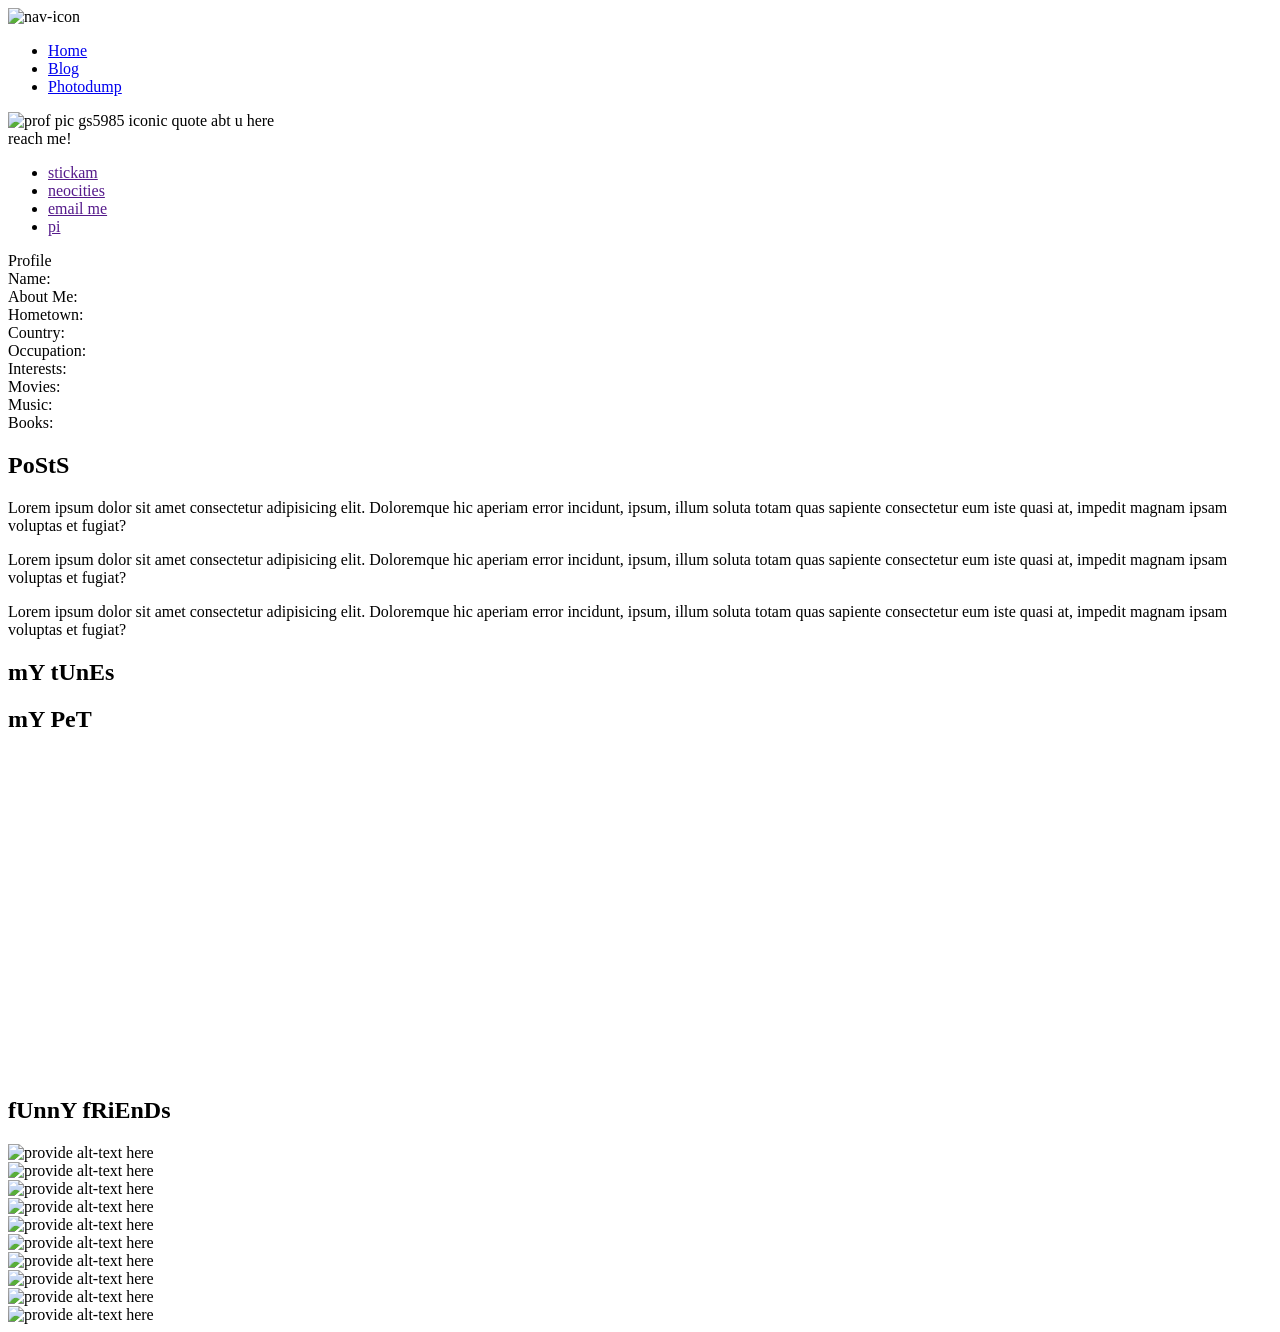
==== index.html @ 3de53ab9 "Update index.html" ====
<!DOCTYPE html>
<html lang="en">
<head>
    <meta charset="UTF-8">
    <meta name="viewport" content="width=device-width, initial-scale=1.0">
    <title>Goldie Siff</title>
    <link rel="stylesheet" href="./styles.css">
    <script src="https://open.spotify.com/embed/iframe-api/v1" async></script>
</head>
<body>
    <img src="#" alt="nav-icon">
    <nav>
        <ul>
            <li class="home"><a href="./index.html">Home</a></li>
            <li class="blogs"><a href="./blog.html">Blog</a></li>
            <li class="media"><a href="./photodump.html">Photodump</a></li>
        </ul>
    </nav>
    <section class="container">
        <section class="bio-sidebar">
            <section class="bio">
                <img src="" alt="prof pic">
                <span> gs5985</span>
                <span>iconic quote abt u here</span>
            </section>
            <section class="links">
                <span>reach me!</span>
                <ul>
                    <li><a href="">stickam</a></li>
                    <li><a href="">neocities</a></li>
                    <li><a href="">email me</a></li>
                    <li><a href="">pi</a></li>
                </ul>
            </section>
            <section class="about-me">
                <span>Profile</span>
                <div class="about-me-text">
                    <div>
                        <span>Name: </span>
                        <span></span>
                    </div>
                    <div>
                        <span>About Me: </span>
                        <span></span>
                    </div>
                    <div>
                        <span>Hometown: </span>
                        <span></span>
                    </div>
                    <div>
                        <span>Country: </span>
                        <span></span>
                    </div>
                    <div>
                        <span>Occupation: </span>
                        <span></span>
                    </div>
                    <div>
                        <span>Interests: </span>
                        <span></span>
                    </div>
                    <div>
                        <span>Movies: </span>
                        <span></span>
                    </div>
                    <div>
                        <span>Music: </span>
                        <span></span>
                    </div>
                    <div>
                        <span>Books: </span>
                        <span></span>
                    </div>
                </div>
            </section>
        </section>
        <main class="main-section">
            <section class="posts">
                <h2>PoStS</h2>
                <div id="post1">
                    <p>Lorem ipsum dolor sit amet consectetur adipisicing elit. Doloremque hic aperiam error incidunt, ipsum, illum soluta totam quas sapiente consectetur eum iste quasi at, impedit magnam ipsam voluptas et fugiat?</p>
                </div>
                <div id="post2">
                    <p>Lorem ipsum dolor sit amet consectetur adipisicing elit. Doloremque hic aperiam error incidunt, ipsum, illum soluta totam quas sapiente consectetur eum iste quasi at, impedit magnam ipsam voluptas et fugiat?</p>
                </div>
                <div id="post3">
                    <p>Lorem ipsum dolor sit amet consectetur adipisicing elit. Doloremque hic aperiam error incidunt, ipsum, illum soluta totam quas sapiente consectetur eum iste quasi at, impedit magnam ipsam voluptas et fugiat?</p>
                </div>
            </section>
            <section class="music">
                <h2>mY tUnEs</h2>
                <div id="embed-iframe"></div>
            </section>
            <section class="pets">
                <h2>mY PeT</h2>
                <iframe width="314" height="321" scrolling="no" src="https://gifypet.neocities.org/pet/pet.html?name=scrump&dob=1760736796&gender=b&element=Water&pet=cat.gif&map=https%3A%2F%2Ftextures.neocities.org%2Fthumbnails%2Fbuilding-parts%2Fthumb_BUILD061.jpg&background=https%3A%2F%2Ftextures.neocities.org%2Fthumbnails%2Fbuilding-parts%2Fthumb_BUILD061.jpg&tablecolor=black&textcolor=black" frameborder="0"></iframe>
            </section>
            <section class="friends">
                <h2>fUnnY fRiEnDs</h2>
                <div>
                    <img src="" alt="provide alt-text here">
                    <name></name>
                </div>
                <div>
                    <img src="" alt="provide alt-text here">
                    <name></name>
                </div>
                <div>
                    <img src="" alt="provide alt-text here">
                    <name></name>
                </div>
                <div>
                    <img src="" alt="provide alt-text here">
                    <name></name>
                </div>
                <div>
                    <img src="" alt="provide alt-text here">
                    <name></name>
                </div>
                <div>
                    <img src="" alt="provide alt-text here">
                    <name></name>
                </div>
                <div>
                    <img src="" alt="provide alt-text here">
                    <name></name>
                </div>
                <div>
                    <img src="" alt="provide alt-text here">
                    <name></name>
                </div>
                <div>
                    <img src="" alt="provide alt-text here">
                    <name></name>
                </div>
                <div>
                    <img src="" alt="provide alt-text here">
                    <name></name>
                </div>
            </section>
        </main>
    </section>
    <script>
        window.onSpotifyIframeApiReady = (IFrameAPI) => {
        const element = document.getElementById('embed-iframe');
        const options = {
            width: '100%',
            height: '200',
            uri: 'https://open.spotify.com/playlist/7HA3VVLnS5sDJIPdbMHVnh?si=70be6ffa79e54a91'
            };
        const callback = (EmbedController) => {};
        IFrameAPI.createController(element, options, callback);
        };
    </script>
</body>
</html>
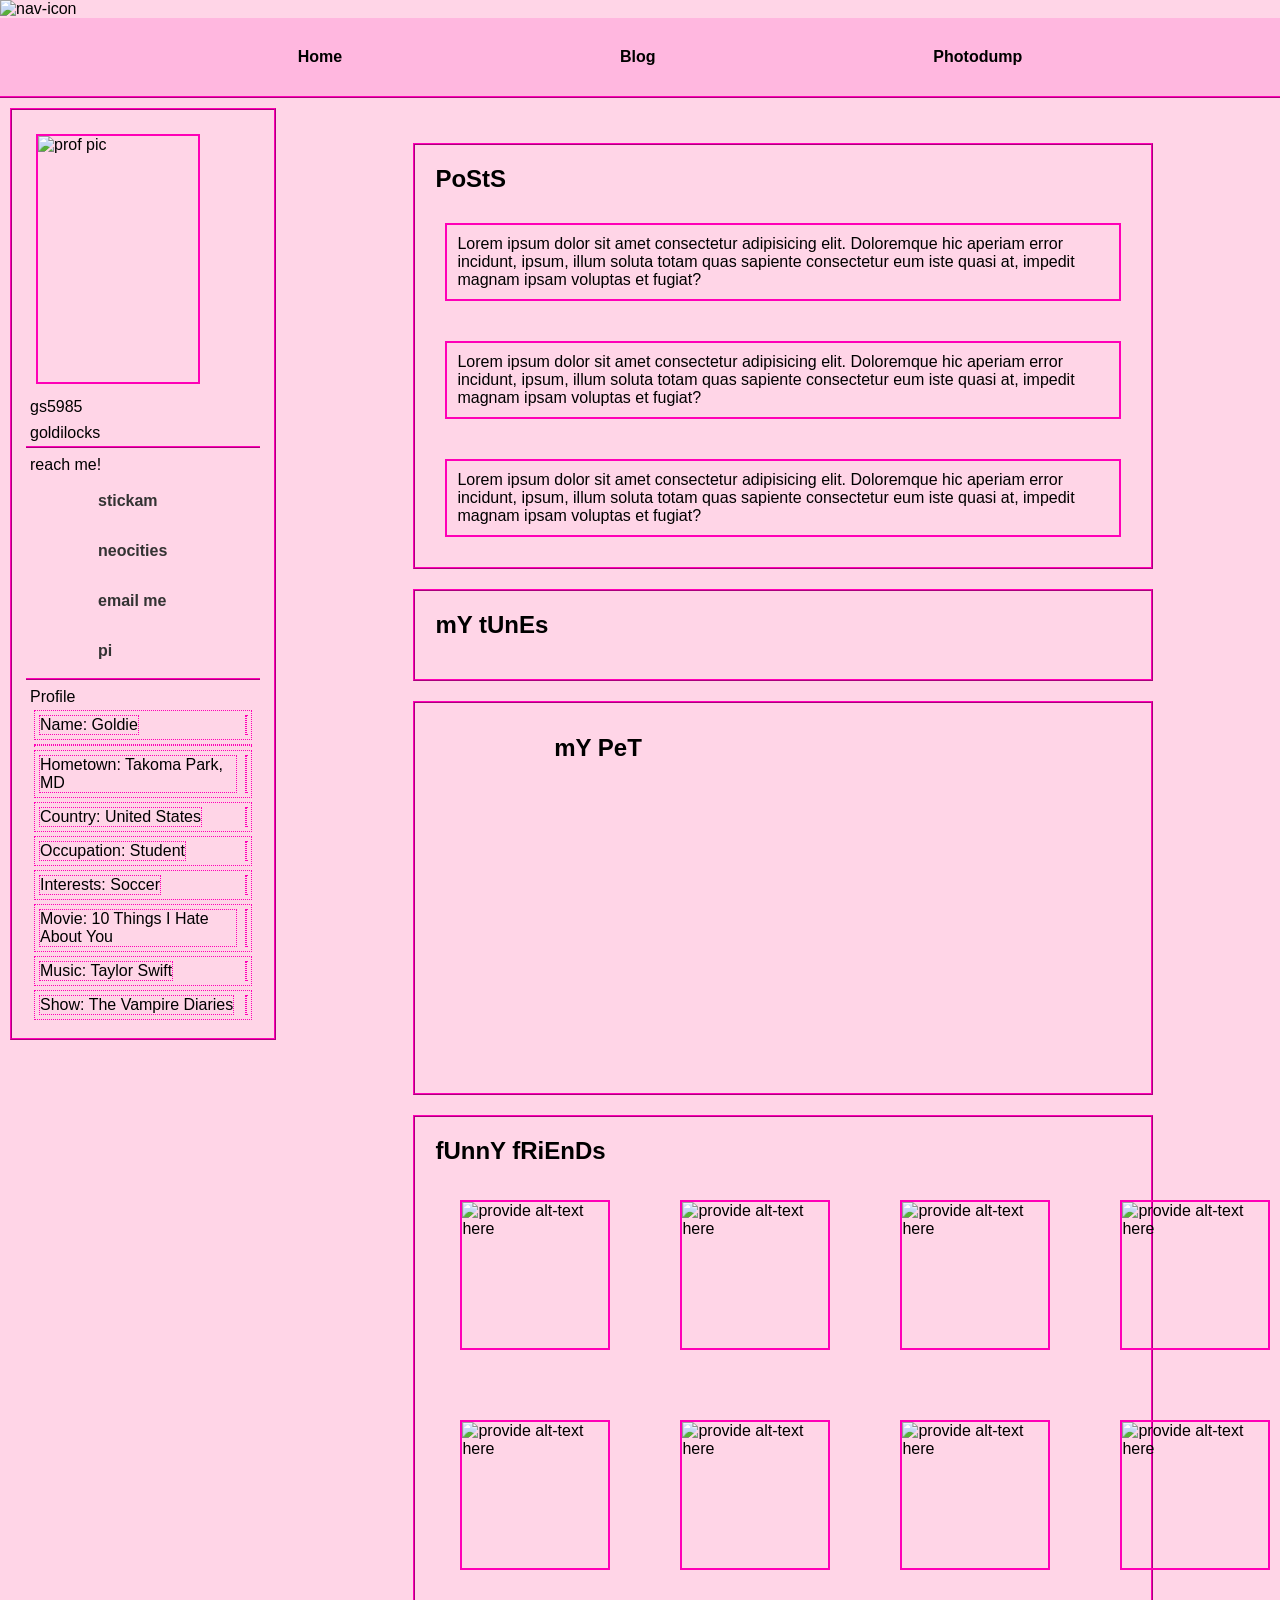
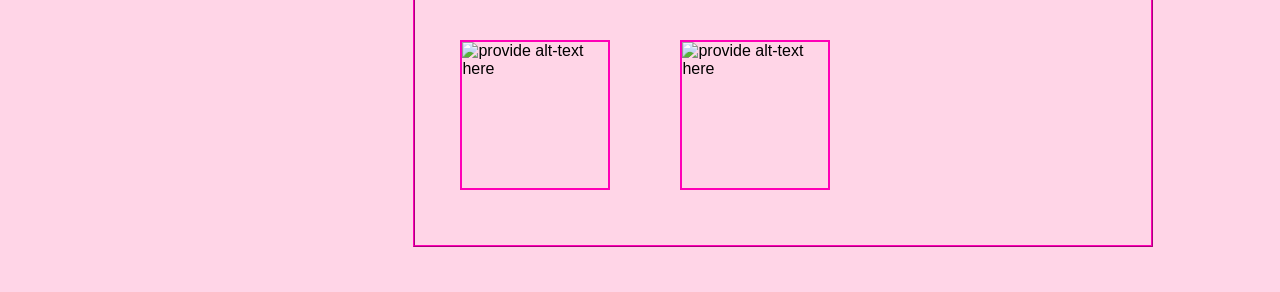
==== commit e9e940b8: "ok" ====
--- a/index.html
+++ b/index.html
@@ -21,7 +21,7 @@
             <section class="bio">
                 <img src="" alt="prof pic">
                 <span> gs5985</span>
-                <span>iconic quote abt u here</span>
+                <span>goldilocks</span>
             </section>
             <section class="links">
                 <span>reach me!</span>
@@ -36,39 +36,38 @@
                 <span>Profile</span>
                 <div class="about-me-text">
                     <div>
-                        <span>Name: </span>
+                        <span>Name: Goldie </span>
                         <span></span>
                     </div>
                     <div>
-                        <span>About Me: </span>
+                        
+                    </div>
+                    <div>
+                        <span>Hometown: Takoma Park, MD </span>
                         <span></span>
                     </div>
                     <div>
-                        <span>Hometown: </span>
+                        <span>Country: United States</span>
                         <span></span>
                     </div>
                     <div>
-                        <span>Country: </span>
+                        <span>Occupation: Student </span>
                         <span></span>
                     </div>
                     <div>
-                        <span>Occupation: </span>
+                        <span>Interests: Soccer </span>
                         <span></span>
                     </div>
                     <div>
-                        <span>Interests: </span>
+                        <span>Movie: 10 Things I Hate About You </span>
                         <span></span>
                     </div>
                     <div>
-                        <span>Movies: </span>
+                        <span>Music: Taylor Swift </span>
                         <span></span>
                     </div>
                     <div>
-                        <span>Music: </span>
-                        <span></span>
-                    </div>
-                    <div>
-                        <span>Books: </span>
+                        <span>Show: The Vampire Diaries </span>
                         <span></span>
                     </div>
                 </div>
--- a/styles.css
+++ b/styles.css
@@ -0,0 +1,302 @@
+/**************************************************************** 
+
+Styling and Sizing for elements. Do not modify this section
+
+*****************************************************************/
+
+* {
+    box-sizing: border-box;
+}
+
+/***********************    body structure   ********************/
+body {
+    font-family: Arial, sans-serif;
+    margin: 0;
+    padding: 0;
+    }
+
+
+/*********************    nav bar structure   *******************/
+.navbar {
+    display: flex;
+    flex-direction: row;
+    justify-content: center;
+    align-items: center;
+    margin-top: 10px;
+    position: relative;
+    right: -100px;
+}
+
+.navbar img {
+    margin: 5px;
+}
+
+nav {
+    display: flex;
+    flex-direction: row;
+    justify-content: space-evenly;
+    width: 100%;
+}
+
+/******************    nav children structure   *****************/
+
+nav img {
+    align-self: center;
+}
+
+nav ul {
+    display:flex;
+    width: 100%;
+    flex-direction: row;
+    justify-content: space-evenly;
+}
+
+
+/********************    container structure   ******************/
+
+.container {
+    display: grid;
+    grid-template-columns: 1fr 3fr;
+}
+
+.container * {
+    margin: 10px;
+}
+
+/*********************    sidebar structure   *******************/
+
+.bio-sidebar {
+    display: flex;
+    flex-direction: column;
+    padding: 10px;
+    height: fit-content;
+}
+
+.bio-sidebar * {
+    margin: 4px;
+}
+
+
+/***********************    bio structure   *********************/
+
+.bio{
+    display: flex;
+    flex-direction: column;
+}
+
+.bio img {
+    width: clamp(100px, 70%, 200px);
+    height: 250px;
+    margin: 10px;
+}
+
+/*********************    aboutme structure   *******************/
+
+.about-me .about-me-text *{
+    display: flex;
+    flex-direction: row;
+    justify-content: space-between;
+}
+
+/**********************    main structure   *********************/
+
+.main-section {
+    display: flex;
+    flex-direction: column;
+    align-items: center;
+    padding: 25px;
+    margin: 10px;
+    max-width: ;
+}
+
+.main-section section {
+    width: 80%;
+    padding: 10px;
+}
+.main-section .posts {
+    display: flex;
+    flex-direction: column;
+    justify-content: center;
+}
+
+.main-section .posts div {
+    align-self: center;
+    margin: 20px;
+}
+
+/**********************    music iframe    **********************/
+.music {
+    display: flex;
+    flex-direction: column;
+    justify-content: center;
+    align-items: center;
+}
+.music h2 {
+    align-self: flex-start;
+}
+
+
+/**********************    pet iframe    ************************/
+.pets {
+    display: flex;
+    flex-direction: row;
+    justify-content: center;
+    align-items: center;
+}
+
+.pets h2 {
+    position: relative;
+    top: -150px
+
+}
+
+.pets iframe {
+    height: 350px;
+    width: 350px;
+}
+
+/*********************    friends iframe    *********************/
+
+.friends {
+    display: grid;
+    width: 80%;
+    grid-template-columns: repeat(4, 1fr);
+    grid-template-rows: 1fr;
+    column-gap: 0px;
+}
+.friends h2 {
+    grid-column: 1/ span 4;
+    text-align: start;
+}
+
+.friends div {
+    height: auto;
+    width: 80%;
+    padding: 1%;
+    display: flex;
+    flex-direction: column;
+    justify-content: center;
+    align-items: center;
+
+}
+
+.friends div * {
+    flex-basis: auto;
+    flex-shrink: 1;
+}
+
+
+.friends div img {
+    max-width: 150px;
+    max-height: 150px;
+    height: inherit;
+    width: inherit;
+    object-fit: cover;
+}
+
+.friends div span {
+    max-width: 150px;
+    max-height: 150px;
+    font-size: 75%;
+    overflow-wrap: break-word;
+}
+
+
+/*****************************************************************
+
+Your Playground (Make customizations and changes below)
+
+*****************************************************************/
+
+body {
+    background-color: #ffd5e7; /* Change background color */
+}
+
+/************************    navbar   ***************************/
+
+nav {
+       background-color: #ffb7df;
+       border-bottom: 2px ridge #ff00b7;
+}
+
+nav img {
+    border: #2668d9 ridge 2px;
+
+}
+
+nav ul li a {
+    text-decoration: none;
+    color: #000000;
+    font-weight: medium;
+}
+
+/**********************    text styles   ************************/
+
+ul li {
+    list-style-type: none;
+    padding: 14px 20px;
+}
+
+ul li a {
+    text-decoration: none;
+    color: #333333;
+    font-weight: bold;
+}
+ul li a {
+    text-decoration: none;
+    color: #333333;      
+    font-weight: bold;
+    transition: 0.3s;    
+}
+
+ul li a:hover {
+    background-color: #ff00b7;  
+    color: #ffb7df;             
+    border-radius: 5px;         
+}
+
+
+/***********************    sidebar styles   ********************/
+
+.bio-sidebar {
+    border:#ff00b7 ridge 2px;
+}
+
+.bio-sidebar .bio,
+.bio-sidebar .links{
+    border-bottom: #ff00b7 ridge 2px;
+}
+
+/***********************    main styles   ***********************/
+
+.main-section section {
+    border: #ff00b7 ridge 2px; 
+}
+
+.main-section .posts div {
+    border: #ff00b7 double 2px;
+}
+
+
+/************************    bio styles   ***********************/
+
+.bio img {
+    border:#ff00b7 double 2px;
+}
+
+/**********************    aboutme styles   *********************/
+.about-me .about-me-text *{
+    border:#ff00b7 dotted 0.5px;
+}
+
+/*********************    friends     *********************/
+
+.friends img {
+    border: #ff00b7 double 2px;
+}
+
+
+.friends div {
+    width: 200px;
+    height: 200px;
+}
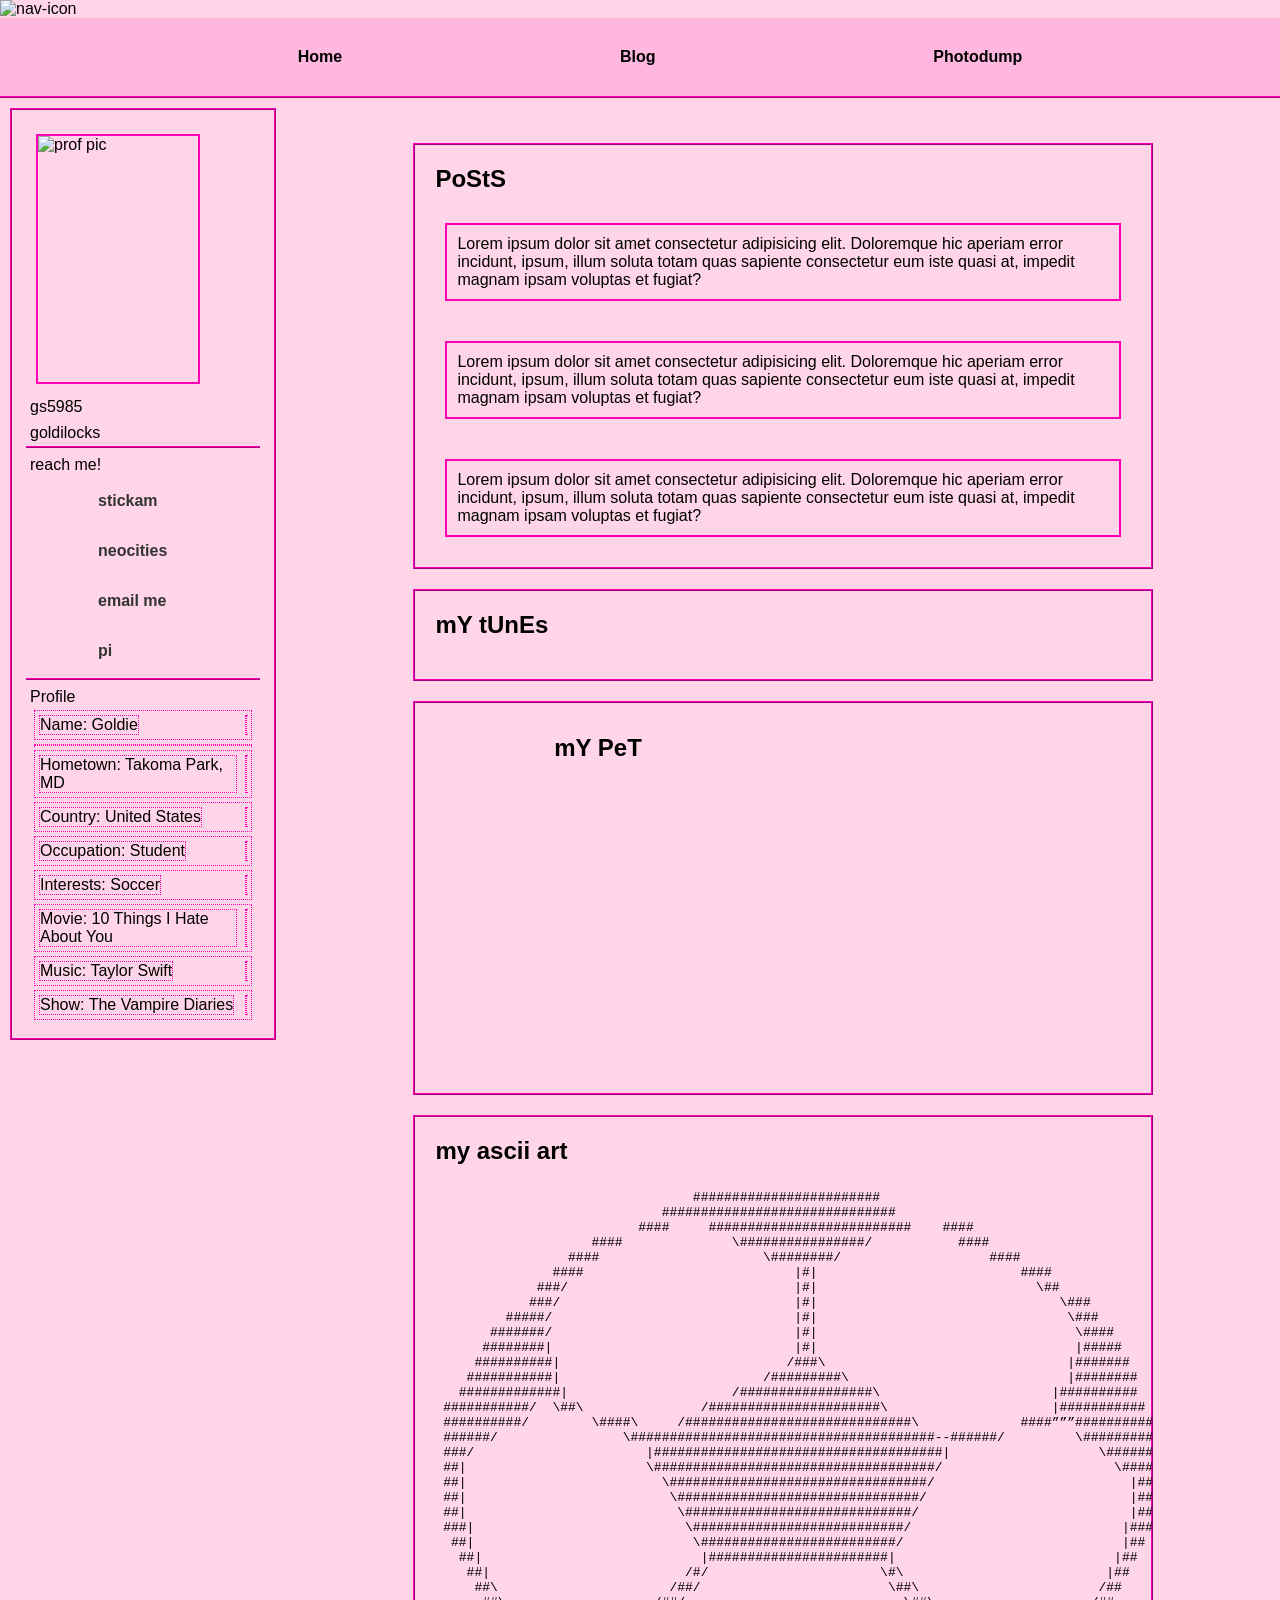
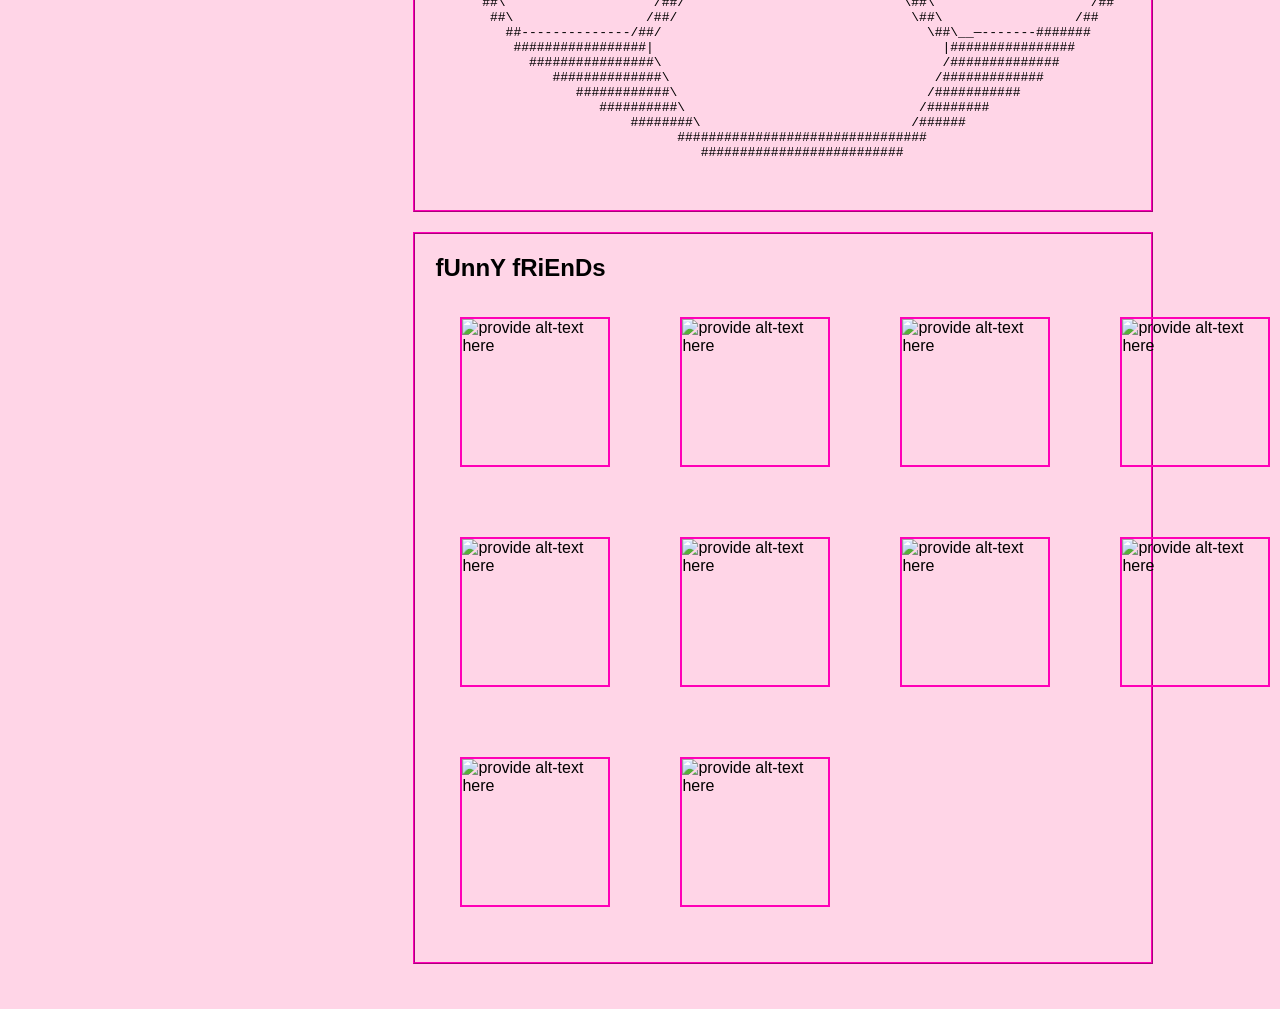
==== commit 1076574a: "Update index.html" ====
--- a/index.html
+++ b/index.html
@@ -93,6 +93,53 @@
             <section class="pets">
                 <h2>mY PeT</h2>
                 <iframe width="314" height="321" scrolling="no" src="https://gifypet.neocities.org/pet/pet.html?name=scrump&dob=1760736796&gender=b&element=Water&pet=cat.gif&map=https%3A%2F%2Ftextures.neocities.org%2Fthumbnails%2Fbuilding-parts%2Fthumb_BUILD061.jpg&background=https%3A%2F%2Ftextures.neocities.org%2Fthumbnails%2Fbuilding-parts%2Fthumb_BUILD061.jpg&tablecolor=black&textcolor=black" frameborder="0"></iframe>
+            </div>
+            </section>
+           <section>
+             <h2>my ascii art</h2>
+    <pre>
+
+                                 ########################
+                             ##############################
+                          ####     ##########################    ####
+                    ####              \################/           ####
+                 ####                     \########/                   ####
+               ####                           |#|                          ####
+             ###/                             |#|                            \##
+            ###/                              |#|                               \###
+         #####/                               |#|                                \###
+       #######/                               |#|                                 \####
+      ########|                               |#|                                 |#####
+     ##########|                             /###\                               |#######
+    ###########|                          /#########\                            |######## 
+   #############|                     /#################\                      |##########
+ ###########/  \##\               /######################\                     |###########
+ ##########/        \####\     /#############################\             ####”””##########
+ ######/                \#######################################--######/         \#########
+ ###/                      |#####################################|                   \######
+ ##|                       \####################################/                      \####
+ ##|                         \#################################/                         |##
+ ##|                          \###############################/                          |##
+ ##|                           \#############################/                           |##
+ ###|                           \###########################/                           |###
+  ##|                            \#########################/                            |##
+   ##|                            |#######################|                            |##
+    ##|                         /#/                      \#\                          |##
+     ##\                      /##/                        \##\                       /##
+      ##\                   /##/                            \##\                    /##
+       ##\                 /##/                              \##\                 /##
+         ##--------------/##/                                  \##\__—-------#######
+          #################|                                     |################
+            ################\                                    /##############
+               ##############\                                  /#############
+                  ############\                                /###########
+                     ##########\                              /########            
+                         ########\                           /######
+                               ################################
+                                  ##########################
+                                         
+    </pre>
+   
             </section>
             <section class="friends">
                 <h2>fUnnY fRiEnDs</h2>
@@ -151,5 +198,7 @@
         IFrameAPI.createController(element, options, callback);
         };
     </script>
+
+   
 </body>
 </html>
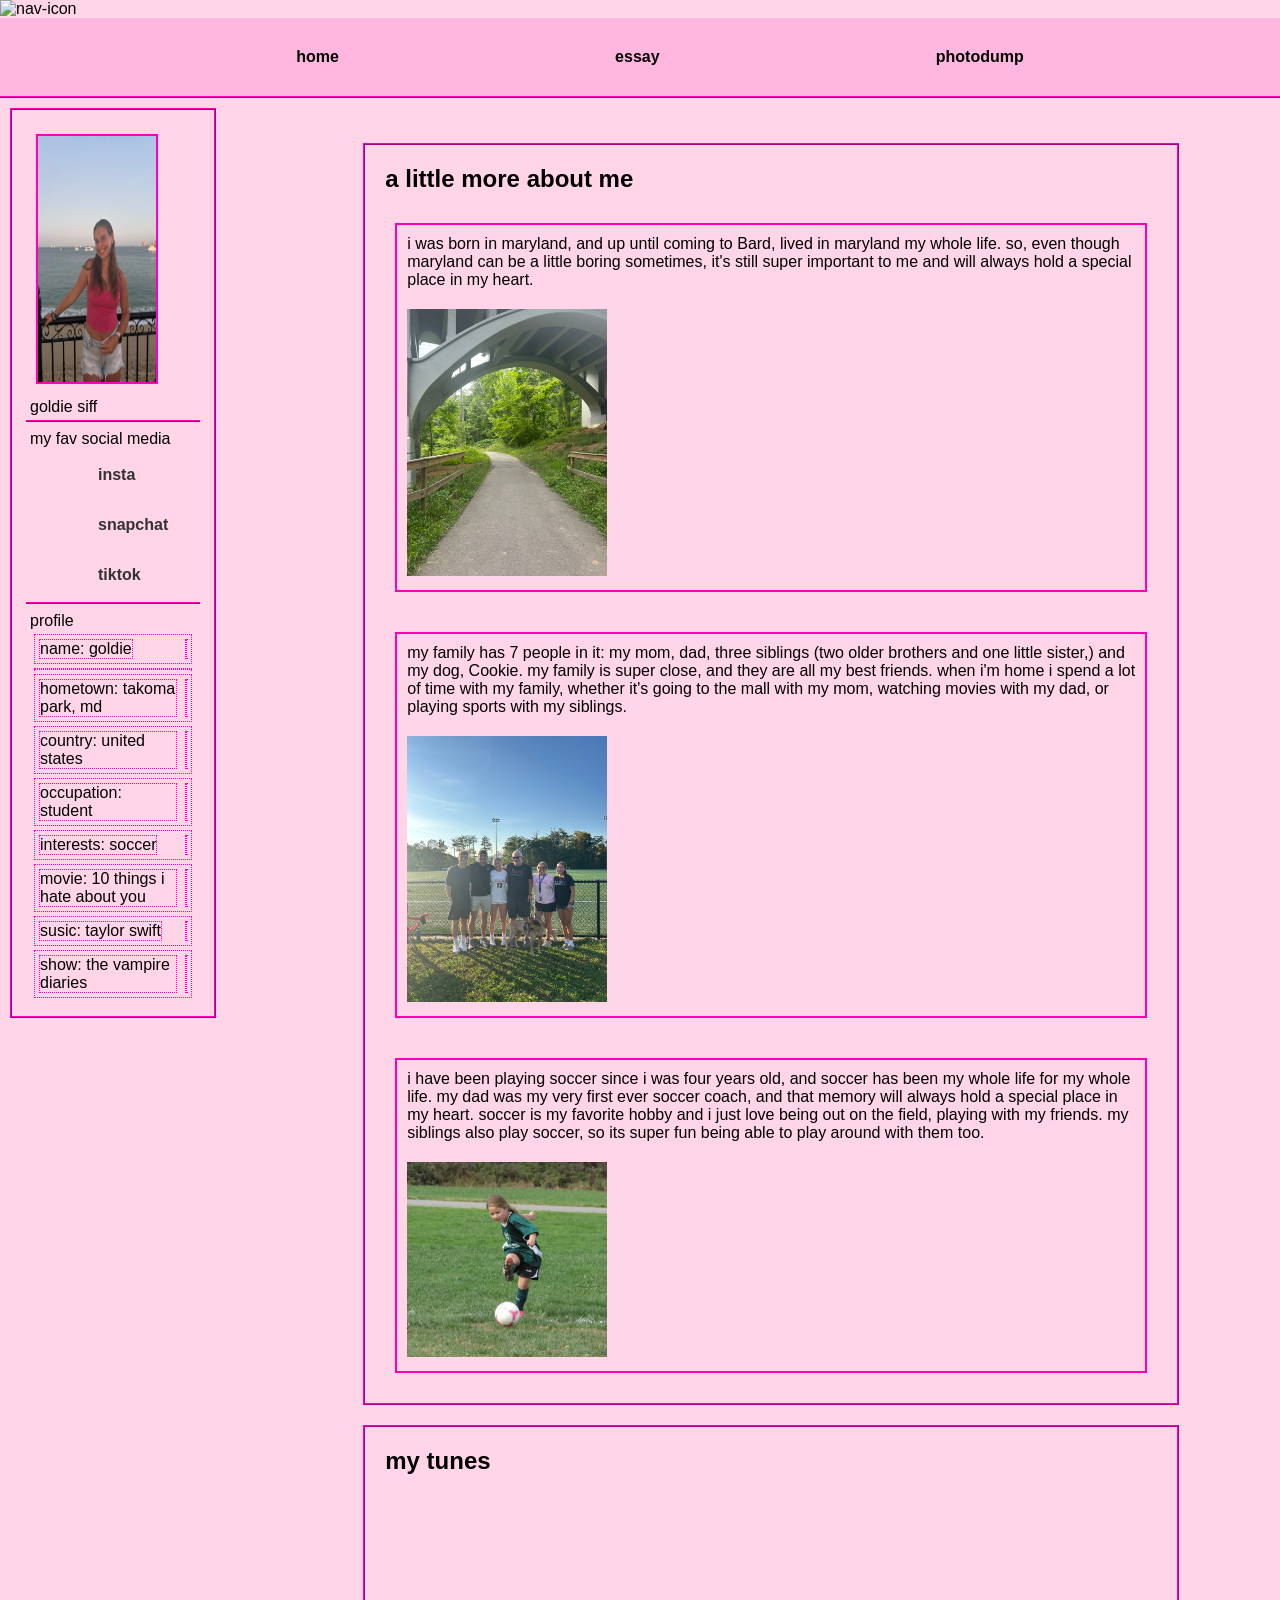
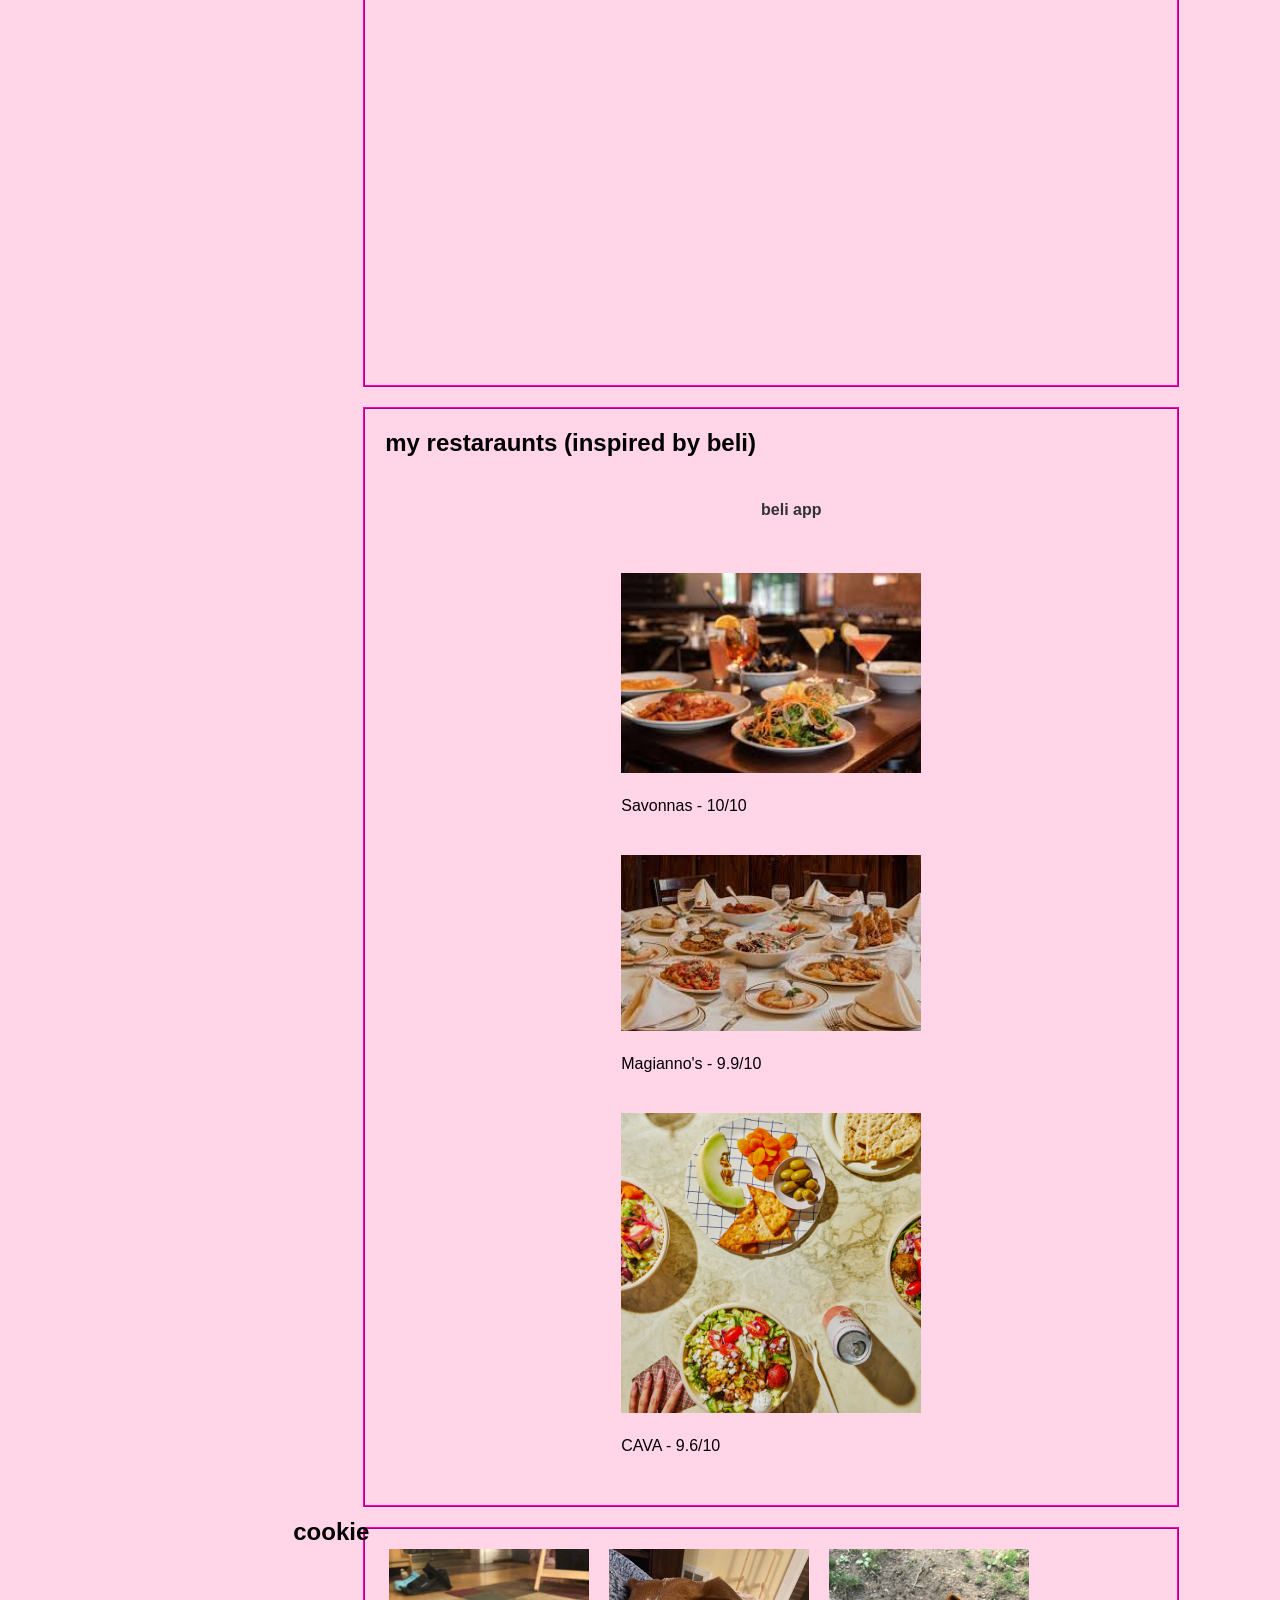
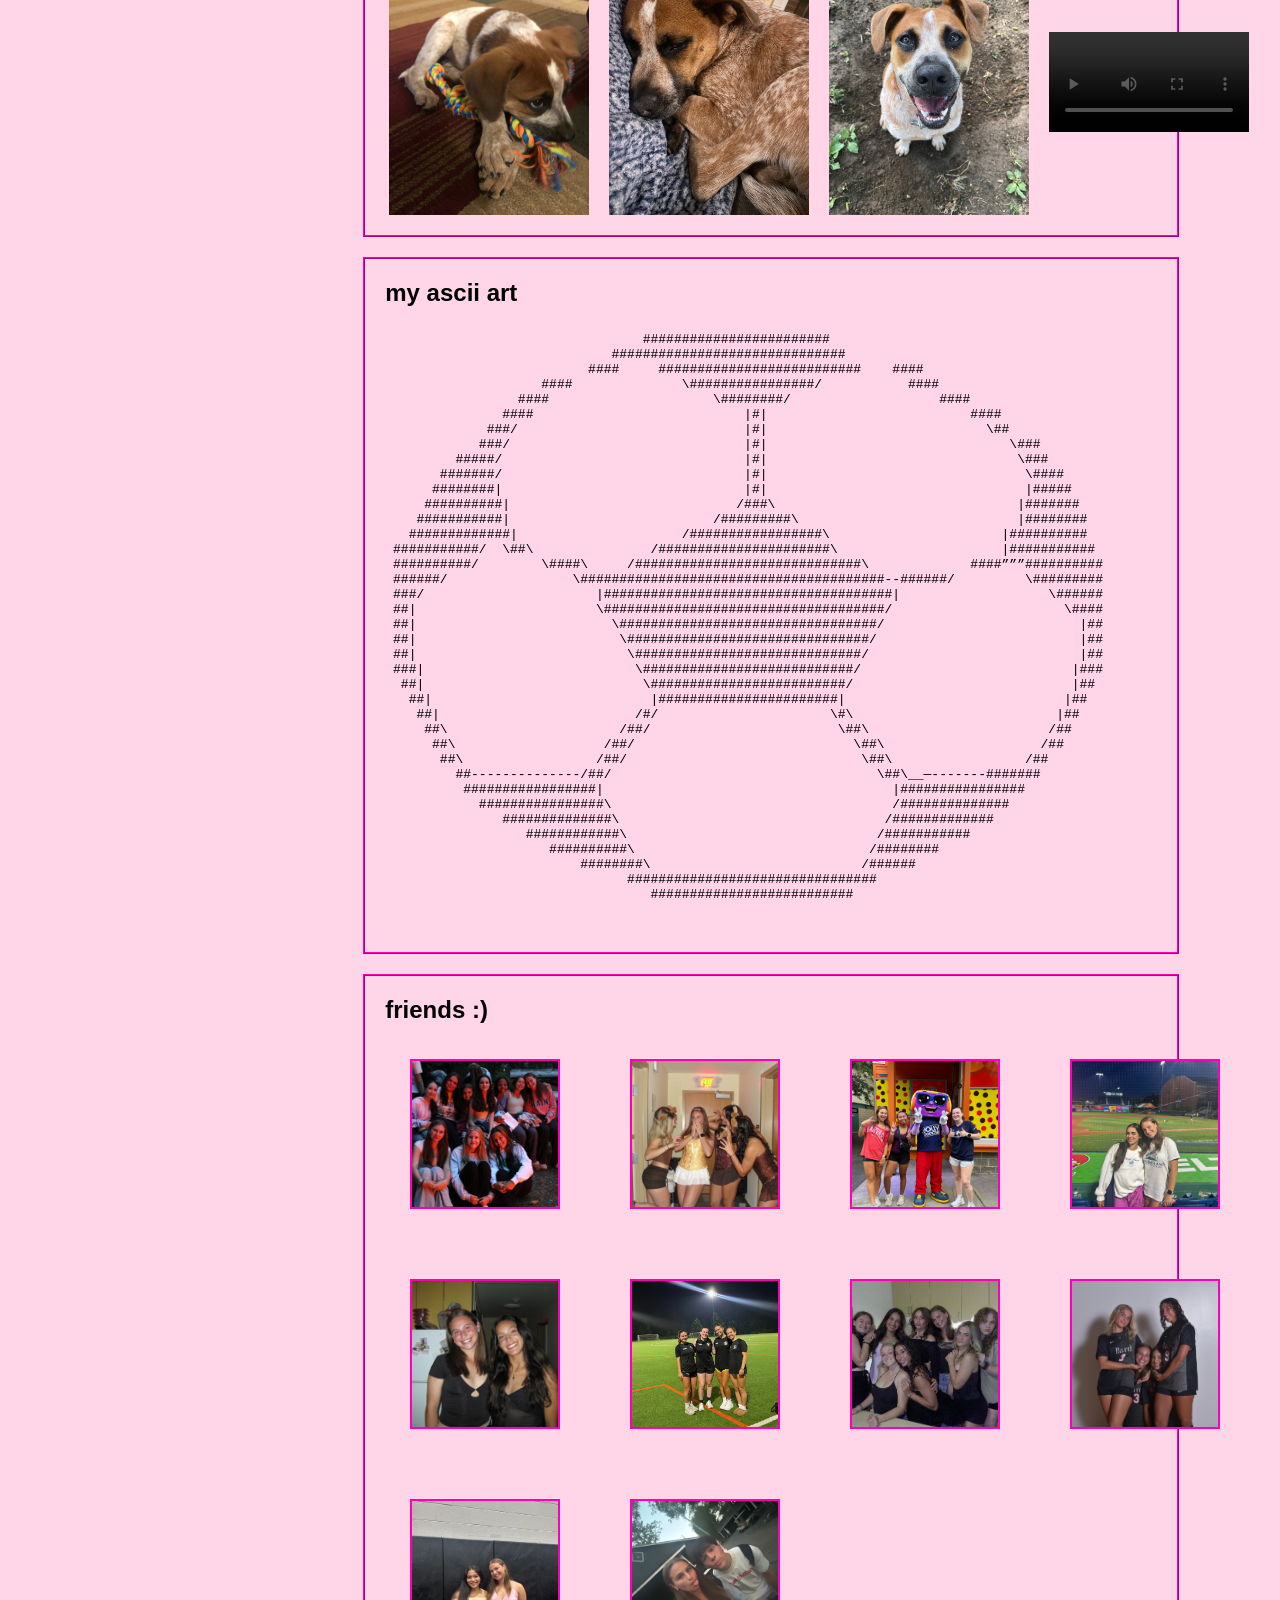
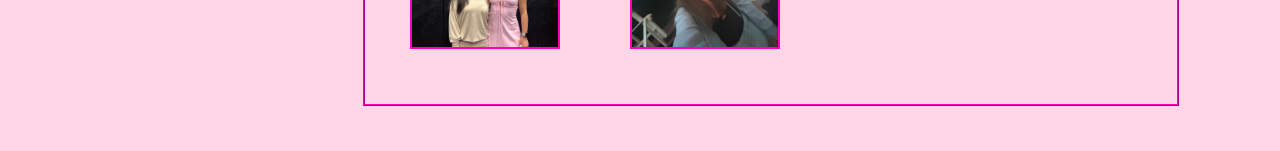
==== commit 885b7e9d: "done!" ====
--- a/index.html
+++ b/index.html
@@ -11,63 +11,62 @@
     <img src="#" alt="nav-icon">
     <nav>
         <ul>
-            <li class="home"><a href="./index.html">Home</a></li>
-            <li class="blogs"><a href="./blog.html">Blog</a></li>
-            <li class="media"><a href="./photodump.html">Photodump</a></li>
+            <li class="home"><a href="./index.html">home</a></li>
+            <li class="blogs"><a href="./blog.html">essay</a></li>
+            <li class="media"><a href="./photodump.html">photodump</a></li>
         </ul>
     </nav>
     <section class="container">
         <section class="bio-sidebar">
             <section class="bio">
-                <img src="" alt="prof pic">
-                <span> gs5985</span>
-                <span>goldilocks</span>
+                <img src="assets/IMG_0548.jpg" alt="prof pic">
+                <span> goldie siff</span>
+                
             </section>
             <section class="links">
-                <span>reach me!</span>
+                <span>my fav social media</span>
                 <ul>
-                    <li><a href="">stickam</a></li>
-                    <li><a href="">neocities</a></li>
-                    <li><a href="">email me</a></li>
-                    <li><a href="">pi</a></li>
+                    <li><a href="https://www.instagram.com">insta</a></li> 
+                    <li><a href="https://www.snapchat.com/">snapchat</a></li>
+                    <li><a href="https://www.tiktok.com/explore">tiktok</a></li>
                 </ul>
             </section>
             <section class="about-me">
-                <span>Profile</span>
+                <span>profile</span>
                 <div class="about-me-text">
                     <div>
-                        <span>Name: Goldie </span>
+                        <span>name: goldie </span>
                         <span></span>
                     </div>
                     <div>
                         
                     </div>
                     <div>
-                        <span>Hometown: Takoma Park, MD </span>
-                        <span></span>
-                    </div>
-                    <div>
-                        <span>Country: United States</span>
-                        <span></span>
-                    </div>
-                    <div>
-                        <span>Occupation: Student </span>
-                        <span></span>
-                    </div>
-                    <div>
-                        <span>Interests: Soccer </span>
-                        <span></span>
-                    </div>
-                    <div>
-                        <span>Movie: 10 Things I Hate About You </span>
-                        <span></span>
-                    </div>
-                    <div>
-                        <span>Music: Taylor Swift </span>
-                        <span></span>
-                    </div>
-                    <div>
-                        <span>Show: The Vampire Diaries </span>
+                        <span>hometown: takoma park, md </span>
+                        <span></span>
+                    </div>
+                    <div>
+                        <span>country: united states</span>
+                        <span></span>
+                    </div>
+                    <div>
+                        <span>occupation: student </span>
+                        <span></span>
+                    </div>
+                    <div>
+                        <span>interests: soccer </span>
+                        <span></span>
+                    </div>
+                    <div>
+                        <span>movie: 10 things i hate about you </span>
+                        <span></span>
+                    </div>
+                    <div>
+                        <span>susic: taylor swift </span>
+                        <span></span>
+                    </div>
+                    <div>
+                        <span>show: the vampire diaries </span>
                         <span></span>
                     </div>
                 </div>
@@ -75,27 +74,61 @@
         </section>
         <main class="main-section">
             <section class="posts">
-                <h2>PoStS</h2>
+                <h2>a little more about me</h2>
                 <div id="post1">
-                    <p>Lorem ipsum dolor sit amet consectetur adipisicing elit. Doloremque hic aperiam error incidunt, ipsum, illum soluta totam quas sapiente consectetur eum iste quasi at, impedit magnam ipsam voluptas et fugiat?</p>
+                    <p>i was born in maryland, and up until coming to Bard, lived in maryland my whole life. so, even though maryland can be a little boring sometimes, it's still super important to me and will always hold a special place in my heart. </p>
+                    <img src="assets/IMG_1236.jpg" alt="My Photo" width = 200>
                 </div>
                 <div id="post2">
-                    <p>Lorem ipsum dolor sit amet consectetur adipisicing elit. Doloremque hic aperiam error incidunt, ipsum, illum soluta totam quas sapiente consectetur eum iste quasi at, impedit magnam ipsam voluptas et fugiat?</p>
+                    <p>my family has 7 people in it: my mom, dad, three siblings (two older brothers and one little sister,) and my dog, Cookie. my family is super close, and they are all my best friends. when i'm home i spend a lot of time with my family, whether it's going to the mall with my mom, watching movies with my dad, or playing sports with my siblings. </p>
+                    <img src="assets/IMG_1255.jpeg" alt="My Photo" width = 200>
                 </div>
                 <div id="post3">
-                    <p>Lorem ipsum dolor sit amet consectetur adipisicing elit. Doloremque hic aperiam error incidunt, ipsum, illum soluta totam quas sapiente consectetur eum iste quasi at, impedit magnam ipsam voluptas et fugiat?</p>
+                    <p>i have been playing soccer since i was four years old, and soccer has been my whole life for my whole life. my dad was my very first ever soccer coach, and that memory will always hold a special place in my heart. soccer is my favorite hobby and i just love being out on the field, playing with my friends. my siblings also play soccer, so its super fun being able to play around with them too.</p>
+                    <img src="assets/IMG_2949.jpg" alt="My Photo" width = 200>
                 </div>
             </section>
             <section class="music">
-                <h2>mY tUnEs</h2>
+                <h2>my tunes</h2>
+                <iframe allow="autoplay *; encrypted-media *;" frameborder="0" height="450" style="width:100%;max-width:660px;overflow:hidden;background:transparent;" sandbox="allow-forms allow-popups allow-same-origin allow-scripts allow-storage-access-by-user-activation allow-top-navigation-by-user-activation" src="https://embed.music.apple.com/us/album/folklore-deluxe-version/1528112358"></iframe>
                 <div id="embed-iframe"></div>
             </section>
+             <section class="music">
+                <h2>my restaraunts (inspired by beli)</h2>
+                <ul>
+                 <li><a href="https://apps.apple.com/us/app/beli/id1478375386">beli app</a></li>    
+                </ul>
+                
+               <div class="row">
+  <img src="assets/savonnas.jpeg" alt="savonnas" width = 300;>
+  <p> Savonnas - 10/10
+               </p>
+</div>
+ <div class= "row">
+  <img src="assets/magiannos.jpeg" alt="magiannos"  width = 300;>
+  <p> Magianno's - 9.9/10
+               </p>
+</div>
+ <div class="row">
+  <img src="assets/cava.jpeg" alt="cava" width = 300>
+  <p> CAVA - 9.6/10
+               </p>
+
+</div>
+
+
+                <div id="embed-iframe"></div>
+            </section>
             <section class="pets">
-                <h2>mY PeT</h2>
-                <iframe width="314" height="321" scrolling="no" src="https://gifypet.neocities.org/pet/pet.html?name=scrump&dob=1760736796&gender=b&element=Water&pet=cat.gif&map=https%3A%2F%2Ftextures.neocities.org%2Fthumbnails%2Fbuilding-parts%2Fthumb_BUILD061.jpg&background=https%3A%2F%2Ftextures.neocities.org%2Fthumbnails%2Fbuilding-parts%2Fthumb_BUILD061.jpg&tablecolor=black&textcolor=black" frameborder="0"></iframe>
+                <h2>cookie</h2>
+                <img src="assets/IMG_3989.jpg" alt="cookie" width = 200 >
+                <img src="assets/IMG_4422.jpg" alt="cookie" width = 200 >
+                <img src="assets/IMG_5809.jpg" alt="cookie" width = 200 >
+                <video src="assets/recorded-43967277405907.MP4" width = 200  controls></video>
+
             </div>
             </section>
-           <section>
+           <section class = "ascii art">
              <h2>my ascii art</h2>
     <pre>
 
@@ -142,45 +175,45 @@
    
             </section>
             <section class="friends">
-                <h2>fUnnY fRiEnDs</h2>
-                <div>
-                    <img src="" alt="provide alt-text here">
-                    <name></name>
-                </div>
-                <div>
-                    <img src="" alt="provide alt-text here">
-                    <name></name>
-                </div>
-                <div>
-                    <img src="" alt="provide alt-text here">
-                    <name></name>
-                </div>
-                <div>
-                    <img src="" alt="provide alt-text here">
-                    <name></name>
-                </div>
-                <div>
-                    <img src="" alt="provide alt-text here">
-                    <name></name>
-                </div>
-                <div>
-                    <img src="" alt="provide alt-text here">
-                    <name></name>
-                </div>
-                <div>
-                    <img src="" alt="provide alt-text here">
-                    <name></name>
-                </div>
-                <div>
-                    <img src="" alt="provide alt-text here">
-                    <name></name>
-                </div>
-                <div>
-                    <img src="" alt="provide alt-text here">
-                    <name></name>
-                </div>
-                <div>
-                    <img src="" alt="provide alt-text here">
+                <h2>friends :)</h2>
+                <div>
+                    <img src="assets/20250703_235423_AB68CC.JPEG" alt="campfire">
+                    <name></name>
+                </div>
+                <div>
+                    <img src="assets/A028B7F1-1E09-40DF-B1A3-968A37F886F7DSC09620.jpg" alt="suite halloween">
+                    <name></name>
+                </div>
+                <div>
+                    <img src="assets/IMG_0841.jpg" alt="hershey park">
+                    <name></name>
+                </div>
+                <div>
+                    <img src="assets/IMG_1837.jpg" alt="baseball game">
+                    <name></name>
+                </div>
+                <div>
+                    <img src="assets/IMG_2292.JPG" alt="bella">
+                    <name></name>
+                </div>
+                <div>
+                    <img src="assets/IMG_5530.JPEG" alt="msi">
+                    <name></name>
+                </div>
+                <div>
+                    <img src="assets/IMG_8227.jpg" alt="team pre">
+                    <name></name>
+                </div>
+                <div>
+                    <img src="assets/SID_0830.JPEG" alt="suite fam pic">
+                    <name></name>
+                </div>
+                <div>
+                    <img src="assets/IMG_0280.jpg" alt="ani">
+                    <name></name>
+                </div>
+                <div>
+                    <img src="assets/IMG_1590.jpg" alt="matty">
                     <name></name>
                 </div>
             </section>
@@ -192,13 +225,11 @@
         const options = {
             width: '100%',
             height: '200',
-            uri: 'https://open.spotify.com/playlist/7HA3VVLnS5sDJIPdbMHVnh?si=70be6ffa79e54a91'
+            uri: 
             };
         const callback = (EmbedController) => {};
         IFrameAPI.createController(element, options, callback);
         };
     </script>
-
-   
 </body>
 </html>
